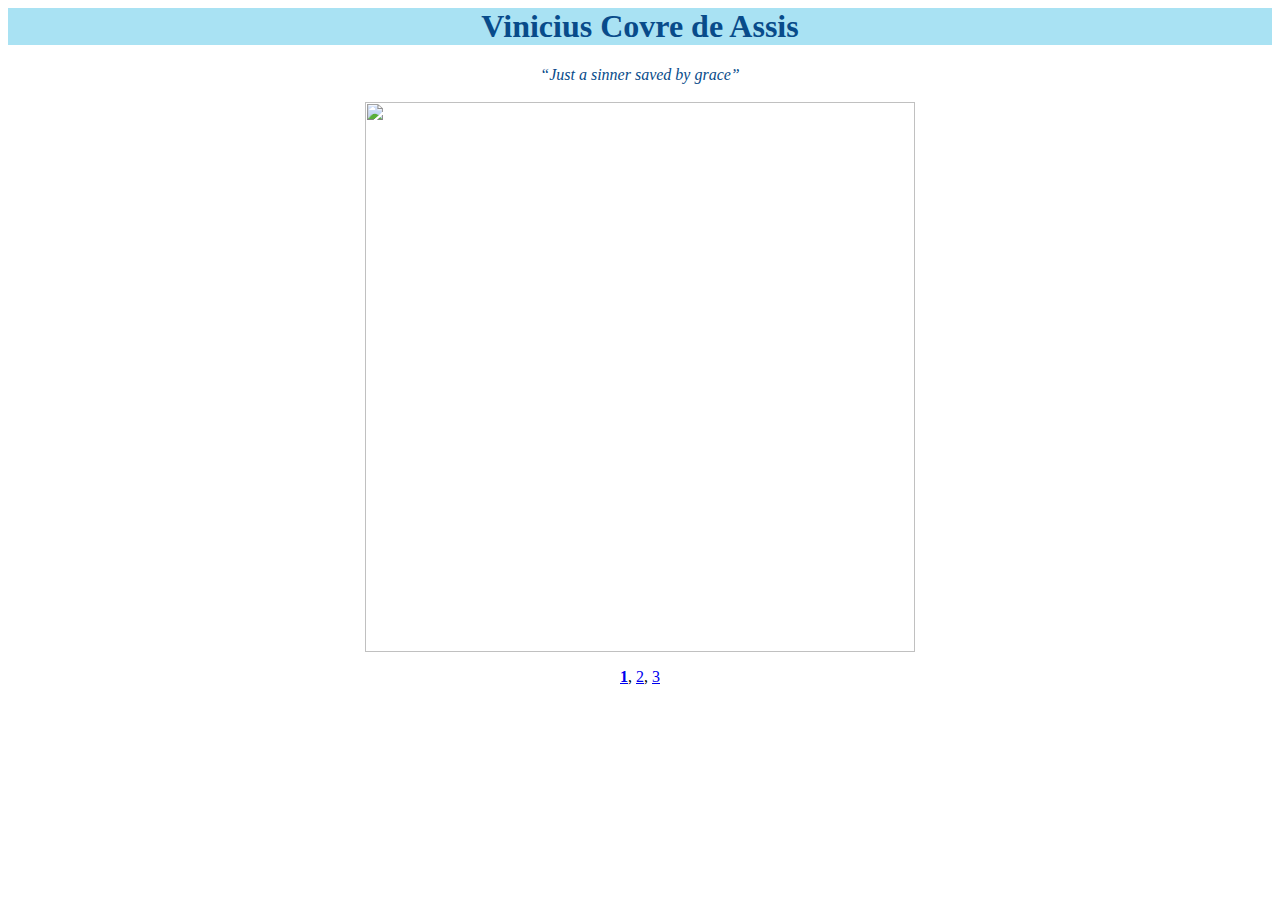
==== HW1/index.html @ be7d4135 "home page renamed to 'index'" ====
<DOCTYPE! html>
<html>
    <head>
        <meta charset="utf-8">
        <title>Home | Vinicius</title>
    </head>

    <body>
        <h1 style="color:#084B8A; font-family:Verdana; background-color:#A9E2F3; text-align:center">
            Vinicius Covre de Assis
        </h1>

        <center>
            <em><q style="color:#084B8A; font-family:Verdana">Just a sinner saved by grace</q></em>
        </center>

        <br>

        <center>
            <img src="img/home.png" width="550" height="550"/>
        </center>

        <p style="text-align:center; font-family:Verdana">
            <a href="index.html"><strong>1</strong></a>,
            <a href="2.html">2</a>,
            <a href="3.html">3</a>
        </p>
    </body>
</html>
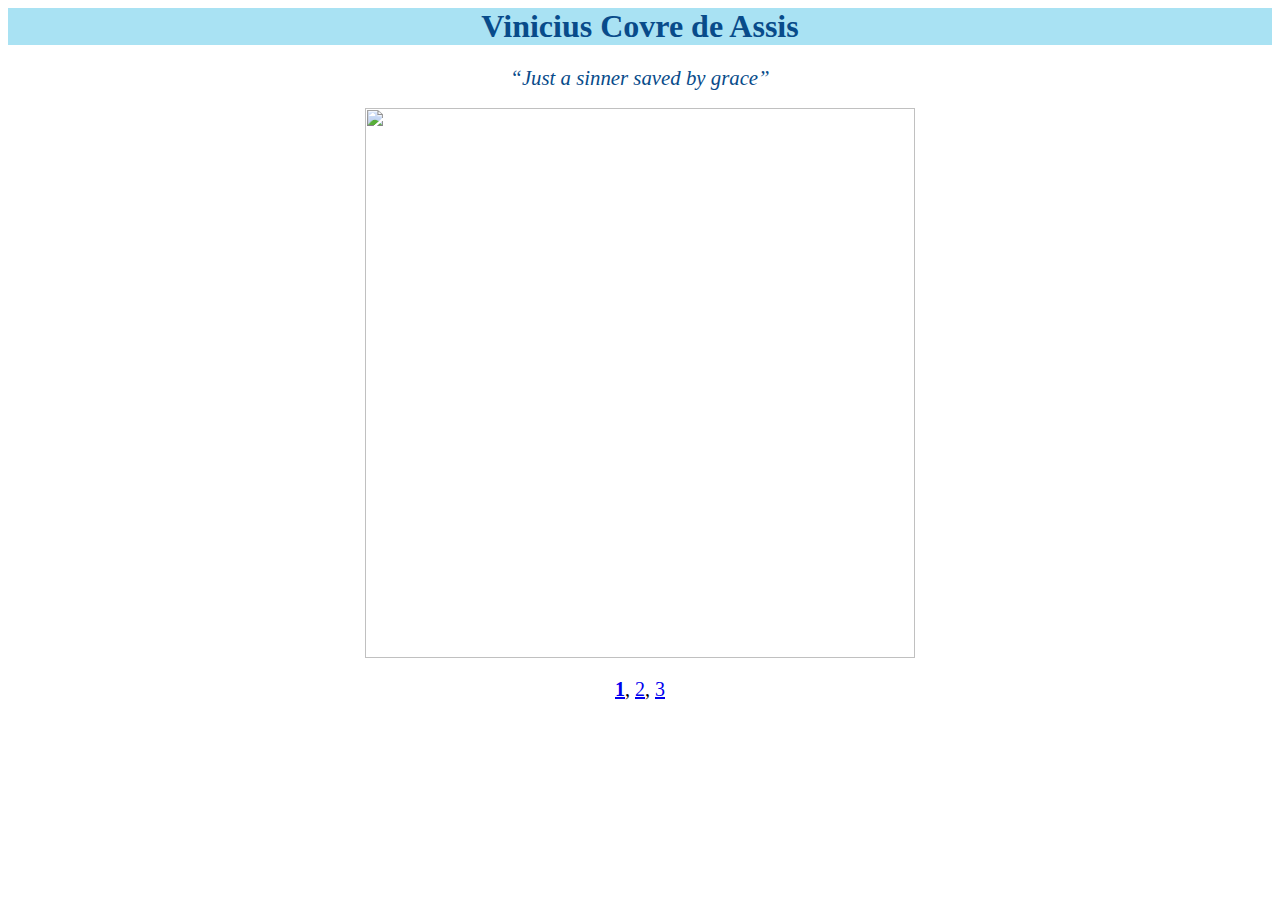
==== commit 8a4700db: "visual changes, now using css" ====
--- a/HW1/index.html
+++ b/HW1/index.html
@@ -2,16 +2,17 @@
 <html>
     <head>
         <meta charset="utf-8">
+        <link type="text/css" rel="stylesheet" href="stylesheet.css"/>
         <title>Home | Vinicius</title>
     </head>
 
     <body>
-        <h1 style="color:#084B8A; font-family:Verdana; background-color:#A9E2F3; text-align:center">
+        <h1>
             Vinicius Covre de Assis
         </h1>
 
         <center>
-            <em><q style="color:#084B8A; font-family:Verdana">Just a sinner saved by grace</q></em>
+            <em><q>Just a sinner saved by grace</q></em>
         </center>
 
         <br>
@@ -20,7 +21,7 @@
             <img src="img/home.png" width="550" height="550"/>
         </center>
 
-        <p style="text-align:center; font-family:Verdana">
+        <p id="footer">
             <a href="index.html"><strong>1</strong></a>,
             <a href="2.html">2</a>,
             <a href="3.html">3</a>
--- a/HW1/stylesheet.css
+++ b/HW1/stylesheet.css
@@ -0,0 +1,105 @@
+body
+{
+    background-color:#FFFFFF;
+    /* #F7FDFF */
+}
+
+h1
+{
+    color:#084B8A;
+    font-family:Futura;
+    background-color:#A9E2F3;
+    text-align:center;
+}
+
+h2
+{
+    font-size: 1.3em;
+    color:#084B8A;
+    font-family:Futura;
+    background-color:#A9E2F3;
+}
+
+h5
+{
+    font-size: 1.2em;
+    color:#084B8A;
+    font-family:Garamond;
+    text-align:center;
+}
+
+#PDF
+{
+    text-decoration:none;
+}
+
+q
+{
+    color:#084B8A;
+    font-family:Futura;
+    font-size: 1.3em;
+}
+
+table
+{
+    margin: auto; /* Center the whole table */
+    text-align:center; /* Center the text in each cell of the table */
+    width:39%;
+    border: .15em solid #084B8A;
+    font-family:Futura;
+    font-size: 1em;
+    border-collapse:collapse; /* Collapse the borders to not be a unique border for each cell */
+}
+
+th, td
+{
+    padding: .25em;
+    border: .1em double #084B8A;
+}
+
+#tableName
+{
+    font-size: 1.3em;
+    color:#084B8A;
+    background-color:#A9E2F3;
+}
+
+#tableCategory
+{
+    color:#0B3861;
+    border: 1px solid #084B8A;
+    font-size:1.05em;
+}
+
+#footer
+{
+    font-size: 1.25em;
+    text-align:center;
+    font-family:Garamond;
+}
+
+ul, ol
+{
+    font-size: 1.2em;
+    font-family:Garamond;
+    /* background-color:#E0F2F7; */
+}
+
+p
+{
+    font-size: 1.2em;
+    font-family:Garamond;
+    /* background-color:#E0F2F7; */
+}
+
+div
+{
+    border: 1px solid #084B8A;
+    height:22px;
+    width:52px;
+    background-color: #87B4DE;
+    border-radius: 4px;
+    margin:auto;
+    vertical-align: middle;
+    text-align:center;
+}
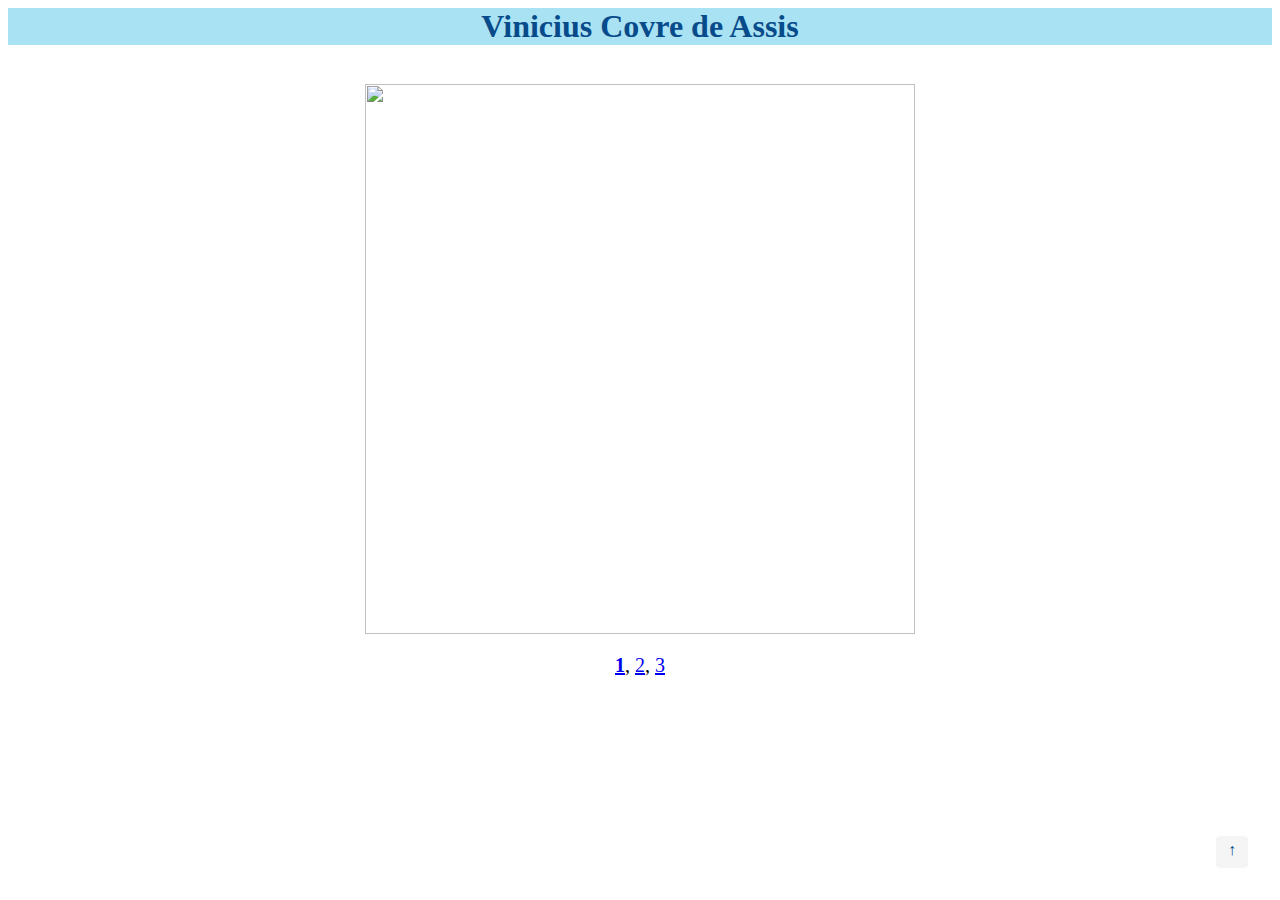
==== commit 8a90a52d: "add 2nd js function (pic shaddow)  & jQuery from http://jsfiddle.net/gilbitron/Lt2wH/" ====
--- a/HW1/index.html
+++ b/HW1/index.html
@@ -3,6 +3,7 @@
     <head>
         <meta charset="utf-8">
         <link type="text/css" rel="stylesheet" href="stylesheet.css"/>
+        <script src="https://ajax.googleapis.com/ajax/libs/jquery/1.12.0/jquery.min.js"></script>
         <title>Home | Vinicius</title>
     </head>
 
@@ -11,14 +12,10 @@
             Vinicius Covre de Assis
         </h1>
 
-        <center>
-            <em><q>Just a sinner saved by grace</q></em>
-        </center>
-
         <br>
 
         <center>
-            <img src="img/home.png" width="550" height="550"/>
+            <img class="pic" src="img/home.png" width="550" height="550" onmouseover="shadow(1)" onmouseout="shadow(0)"/>
         </center>
 
         <p id="footer">
@@ -26,5 +23,10 @@
             <a href="2.html">2</a>,
             <a href="3.html">3</a>
         </p>
+
+        <a href="#" id="back-to-top" title="back to top">&uarr;</a>
+
+        <script src="myScript.js"></script>
+        <script src="scroll.js"></script>
     </body>
 </html>
--- a/HW1/stylesheet.css
+++ b/HW1/stylesheet.css
@@ -2,6 +2,19 @@
 {
     background-color:#FFFFFF;
     /* #F7FDFF */
+}
+
+button
+{
+    color:white;
+    background-color: #084B8A;
+    font-family:Garamond;
+    font-size: 1.2em;
+    border: 1px solid #A9E2F3;
+    margin: auto;
+    border-radius: 4px;
+    vertical-align: middle;
+    text-align:center;
 }
 
 h1
@@ -30,6 +43,7 @@
 
 #PDF
 {
+    color: white;
     text-decoration:none;
 }
 
@@ -97,9 +111,44 @@
     border: 1px solid #084B8A;
     height:22px;
     width:52px;
-    background-color: #87B4DE;
+    background-color: #084B8A;
     border-radius: 4px;
     margin:auto;
     vertical-align: middle;
     text-align:center;
 }
+
+.picShadow
+{
+    box-shadow: 5px 5px 5px #888888;
+}
+
+#back-to-top
+{
+    position: fixed;
+    bottom: 2em;
+    right: 2em;
+    z-index: 9999;
+    width: 2em;
+    height: 2em;
+    text-align: center;
+    line-height: 1.75em;
+    background: #f5f5f5;
+    color:#084B8A;
+    cursor: pointer;
+    border: 0;
+    border-radius: 4px;
+    text-decoration: none;
+    transition: opacity 0.2s ease-out;
+    opacity: 5;
+}
+
+#back-to-top:hover
+{
+    background: #e9ebec;
+}
+
+#back-to-top.show
+{
+    opacity: 1;
+}
